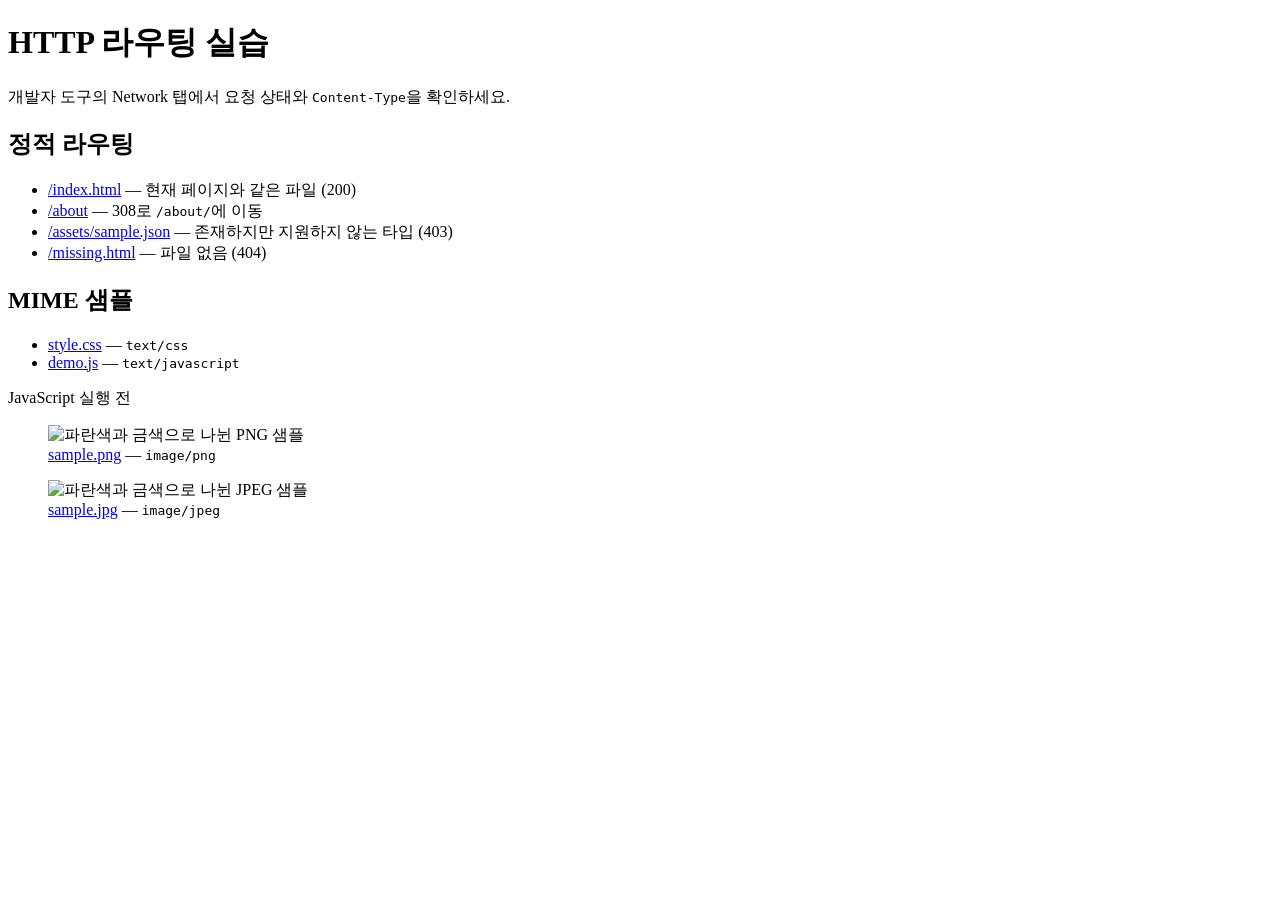
==== public/index.html @ 53d6f219 "feat(demo): 정적 라우팅과 MIME 실습 페이지 추가 Co-authored-by: sisyphus-dev-ai <sisyphus-dev-ai@users.noreply.gi" ====
<!doctype html>
<html lang="ko">
<head>
  <meta charset="utf-8">
  <meta name="viewport" content="width=device-width, initial-scale=1">
  <title>HTTP 라우팅 실습</title>
  <link rel="stylesheet" href="/assets/style.css">
  <script src="/assets/demo.js" defer></script>
</head>
<body>
  <main>
    <header>
      <h1>HTTP 라우팅 실습</h1>
      <p>개발자 도구의 Network 탭에서 요청 상태와 <code>Content-Type</code>을 확인하세요.</p>
    </header>

    <section aria-labelledby="routes">
      <h2 id="routes">정적 라우팅</h2>
      <ul>
        <li><a href="/index.html">/index.html</a> — 현재 페이지와 같은 파일 (200)</li>
        <li><a href="/about">/about</a> — 308로 <code>/about/</code>에 이동</li>
        <li><a href="/assets/sample.json">/assets/sample.json</a> — 존재하지만 지원하지 않는 타입 (403)</li>
        <li><a href="/missing.html">/missing.html</a> — 파일 없음 (404)</li>
      </ul>
    </section>

    <section aria-labelledby="mime">
      <h2 id="mime">MIME 샘플</h2>
      <ul>
        <li><a href="/assets/style.css">style.css</a> — <code>text/css</code></li>
        <li><a href="/assets/demo.js">demo.js</a> — <code>text/javascript</code></li>
      </ul>
      <p id="js-result">JavaScript 실행 전</p>
      <div class="samples">
        <figure>
          <img src="/assets/sample.png" width="240" height="120" alt="파란색과 금색으로 나뉜 PNG 샘플">
          <figcaption><a href="/assets/sample.png">sample.png</a> — <code>image/png</code></figcaption>
        </figure>
        <figure>
          <img src="/assets/sample.jpg" width="240" height="120" alt="파란색과 금색으로 나뉜 JPEG 샘플">
          <figcaption><a href="/assets/sample.jpg">sample.jpg</a> — <code>image/jpeg</code></figcaption>
        </figure>
      </div>
    </section>
  </main>
</body>
</html>
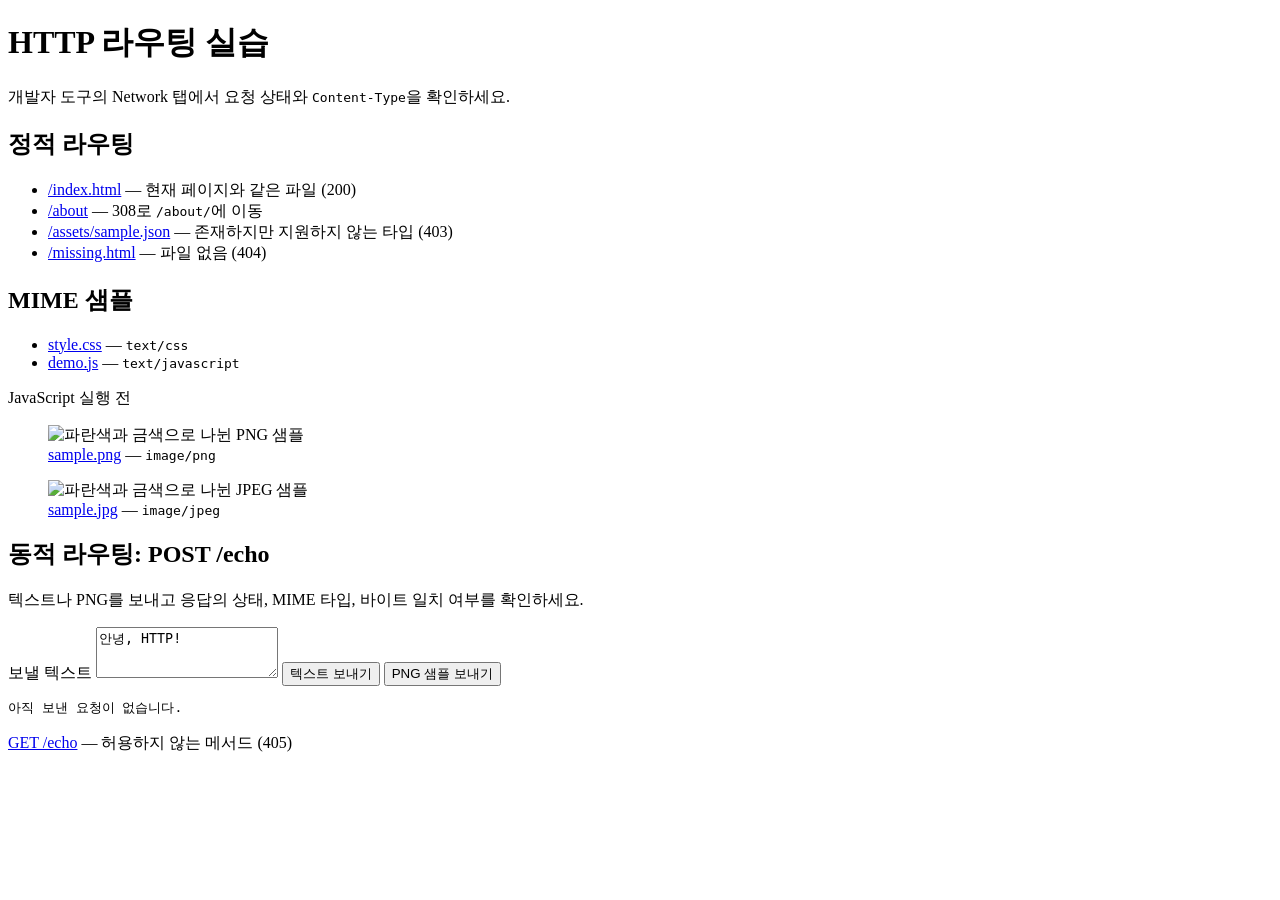
==== commit 1231a8cb: "feat(demo): 텍스트와 PNG 에코 비교 기능 추가 Co-authored-by: sisyphus-dev-ai <sisyphus-dev-ai@users.noreply.gith" ====
--- a/public/index.html
+++ b/public/index.html
@@ -42,6 +42,19 @@
         </figure>
       </div>
     </section>
+
+    <section aria-labelledby="echo">
+      <h2 id="echo">동적 라우팅: POST /echo</h2>
+      <p>텍스트나 PNG를 보내고 응답의 상태, MIME 타입, 바이트 일치 여부를 확인하세요.</p>
+      <form id="echo-form" method="post" action="/echo">
+        <label for="echo-text">보낼 텍스트</label>
+        <textarea id="echo-text" rows="3">안녕, HTTP!</textarea>
+        <button type="submit">텍스트 보내기</button>
+        <button type="button" id="echo-png">PNG 샘플 보내기</button>
+      </form>
+      <pre id="echo-result" role="status">아직 보낸 요청이 없습니다.</pre>
+      <p><a href="/echo">GET /echo</a> — 허용하지 않는 메서드 (405)</p>
+    </section>
   </main>
 </body>
 </html>
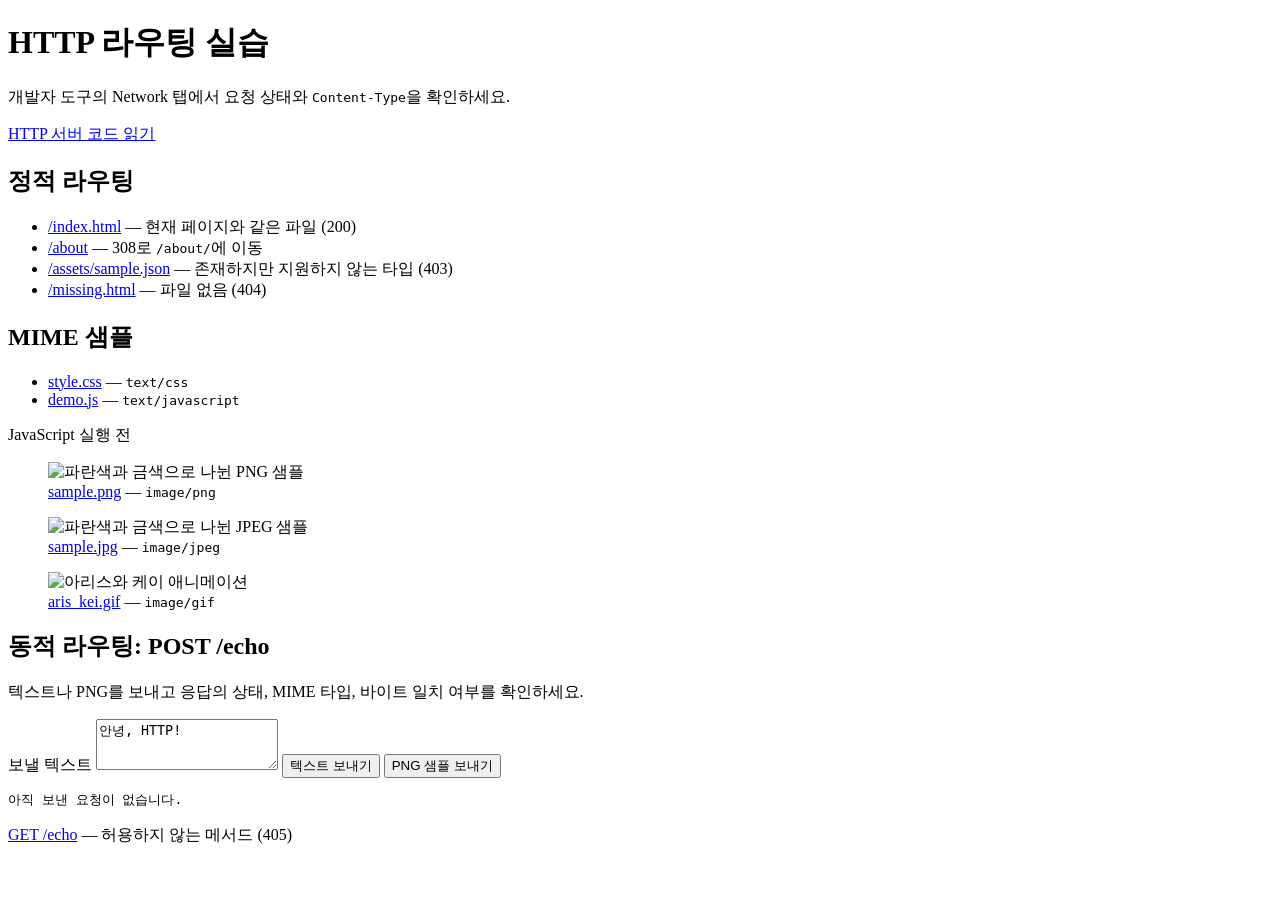
==== commit fef3e534: "refactor(server): 소스 모듈 재배치와 정적 데모 검증 Co-authored-by: sisyphus-dev-ai <sisyphus-dev-ai@users.noreply" ====
--- a/public/index.html
+++ b/public/index.html
@@ -1,60 +1,108 @@
 <!doctype html>
 <html lang="ko">
-<head>
-  <meta charset="utf-8">
-  <meta name="viewport" content="width=device-width, initial-scale=1">
-  <title>HTTP 라우팅 실습</title>
-  <link rel="stylesheet" href="/assets/style.css">
-  <script src="/assets/demo.js" defer></script>
-</head>
-<body>
-  <main>
-    <header>
-      <h1>HTTP 라우팅 실습</h1>
-      <p>개발자 도구의 Network 탭에서 요청 상태와 <code>Content-Type</code>을 확인하세요.</p>
-    </header>
+  <head>
+    <meta charset="utf-8" />
+    <meta name="viewport" content="width=device-width, initial-scale=1" />
+    <title>HTTP 라우팅 실습</title>
+    <link rel="stylesheet" href="/assets/style.css" />
+    <script src="/assets/demo.js" defer></script>
+  </head>
+  <body>
+    <main>
+      <header>
+        <h1>HTTP 라우팅 실습</h1>
+        <p>
+          개발자 도구의 Network 탭에서 요청 상태와 <code>Content-Type</code>을
+          확인하세요.
+        </p>
+        <p><a href="http-server-guide.html">HTTP 서버 코드 읽기</a></p>
+      </header>
 
-    <section aria-labelledby="routes">
-      <h2 id="routes">정적 라우팅</h2>
-      <ul>
-        <li><a href="/index.html">/index.html</a> — 현재 페이지와 같은 파일 (200)</li>
-        <li><a href="/about">/about</a> — 308로 <code>/about/</code>에 이동</li>
-        <li><a href="/assets/sample.json">/assets/sample.json</a> — 존재하지만 지원하지 않는 타입 (403)</li>
-        <li><a href="/missing.html">/missing.html</a> — 파일 없음 (404)</li>
-      </ul>
-    </section>
+      <section aria-labelledby="routes">
+        <h2 id="routes">정적 라우팅</h2>
+        <ul>
+          <li>
+            <a href="/index.html">/index.html</a> — 현재 페이지와 같은 파일
+            (200)
+          </li>
+          <li>
+            <a href="/about">/about</a> — 308로 <code>/about/</code>에 이동
+          </li>
+          <li>
+            <a href="/assets/sample.json">/assets/sample.json</a> — 존재하지만
+            지원하지 않는 타입 (403)
+          </li>
+          <li><a href="/missing.html">/missing.html</a> — 파일 없음 (404)</li>
+        </ul>
+      </section>
 
-    <section aria-labelledby="mime">
-      <h2 id="mime">MIME 샘플</h2>
-      <ul>
-        <li><a href="/assets/style.css">style.css</a> — <code>text/css</code></li>
-        <li><a href="/assets/demo.js">demo.js</a> — <code>text/javascript</code></li>
-      </ul>
-      <p id="js-result">JavaScript 실행 전</p>
-      <div class="samples">
-        <figure>
-          <img src="/assets/sample.png" width="240" height="120" alt="파란색과 금색으로 나뉜 PNG 샘플">
-          <figcaption><a href="/assets/sample.png">sample.png</a> — <code>image/png</code></figcaption>
-        </figure>
-        <figure>
-          <img src="/assets/sample.jpg" width="240" height="120" alt="파란색과 금색으로 나뉜 JPEG 샘플">
-          <figcaption><a href="/assets/sample.jpg">sample.jpg</a> — <code>image/jpeg</code></figcaption>
-        </figure>
-      </div>
-    </section>
+      <section aria-labelledby="mime">
+        <h2 id="mime">MIME 샘플</h2>
+        <ul>
+          <li>
+            <a href="/assets/style.css">style.css</a> — <code>text/css</code>
+          </li>
+          <li>
+            <a href="/assets/demo.js">demo.js</a> — <code>text/javascript</code>
+          </li>
+        </ul>
+        <p id="js-result">JavaScript 실행 전</p>
+        <div class="samples">
+          <figure>
+            <img
+              src="/assets/sample.png"
+              width="240"
+              height="120"
+              alt="파란색과 금색으로 나뉜 PNG 샘플"
+            />
+            <figcaption>
+              <a href="/assets/sample.png">sample.png</a> —
+              <code>image/png</code>
+            </figcaption>
+          </figure>
+          <figure>
+            <img
+              src="/assets/sample.jpg"
+              width="240"
+              height="120"
+              alt="파란색과 금색으로 나뉜 JPEG 샘플"
+            />
+            <figcaption>
+              <a href="/assets/sample.jpg">sample.jpg</a> —
+              <code>image/jpeg</code>
+            </figcaption>
+          </figure>
+          <figure>
+            <img
+              src="/assets/aris_kei.gif"
+              width="498"
+              height="282"
+              loading="lazy"
+              alt="아리스와 케이 애니메이션"
+            />
+            <figcaption>
+              <a href="/assets/aris_kei.gif">aris_kei.gif</a> —
+              <code>image/gif</code>
+            </figcaption>
+          </figure>
+        </div>
+      </section>
 
-    <section aria-labelledby="echo">
-      <h2 id="echo">동적 라우팅: POST /echo</h2>
-      <p>텍스트나 PNG를 보내고 응답의 상태, MIME 타입, 바이트 일치 여부를 확인하세요.</p>
-      <form id="echo-form" method="post" action="/echo">
-        <label for="echo-text">보낼 텍스트</label>
-        <textarea id="echo-text" rows="3">안녕, HTTP!</textarea>
-        <button type="submit">텍스트 보내기</button>
-        <button type="button" id="echo-png">PNG 샘플 보내기</button>
-      </form>
-      <pre id="echo-result" role="status">아직 보낸 요청이 없습니다.</pre>
-      <p><a href="/echo">GET /echo</a> — 허용하지 않는 메서드 (405)</p>
-    </section>
-  </main>
-</body>
+      <section aria-labelledby="echo">
+        <h2 id="echo">동적 라우팅: POST /echo</h2>
+        <p>
+          텍스트나 PNG를 보내고 응답의 상태, MIME 타입, 바이트 일치 여부를
+          확인하세요.
+        </p>
+        <form id="echo-form" method="post" action="/echo">
+          <label for="echo-text">보낼 텍스트</label>
+          <textarea id="echo-text" rows="3">안녕, HTTP!</textarea>
+          <button type="submit">텍스트 보내기</button>
+          <button type="button" id="echo-png">PNG 샘플 보내기</button>
+        </form>
+        <pre id="echo-result" role="status">아직 보낸 요청이 없습니다.</pre>
+        <p><a href="/echo">GET /echo</a> — 허용하지 않는 메서드 (405)</p>
+      </section>
+    </main>
+  </body>
 </html>
